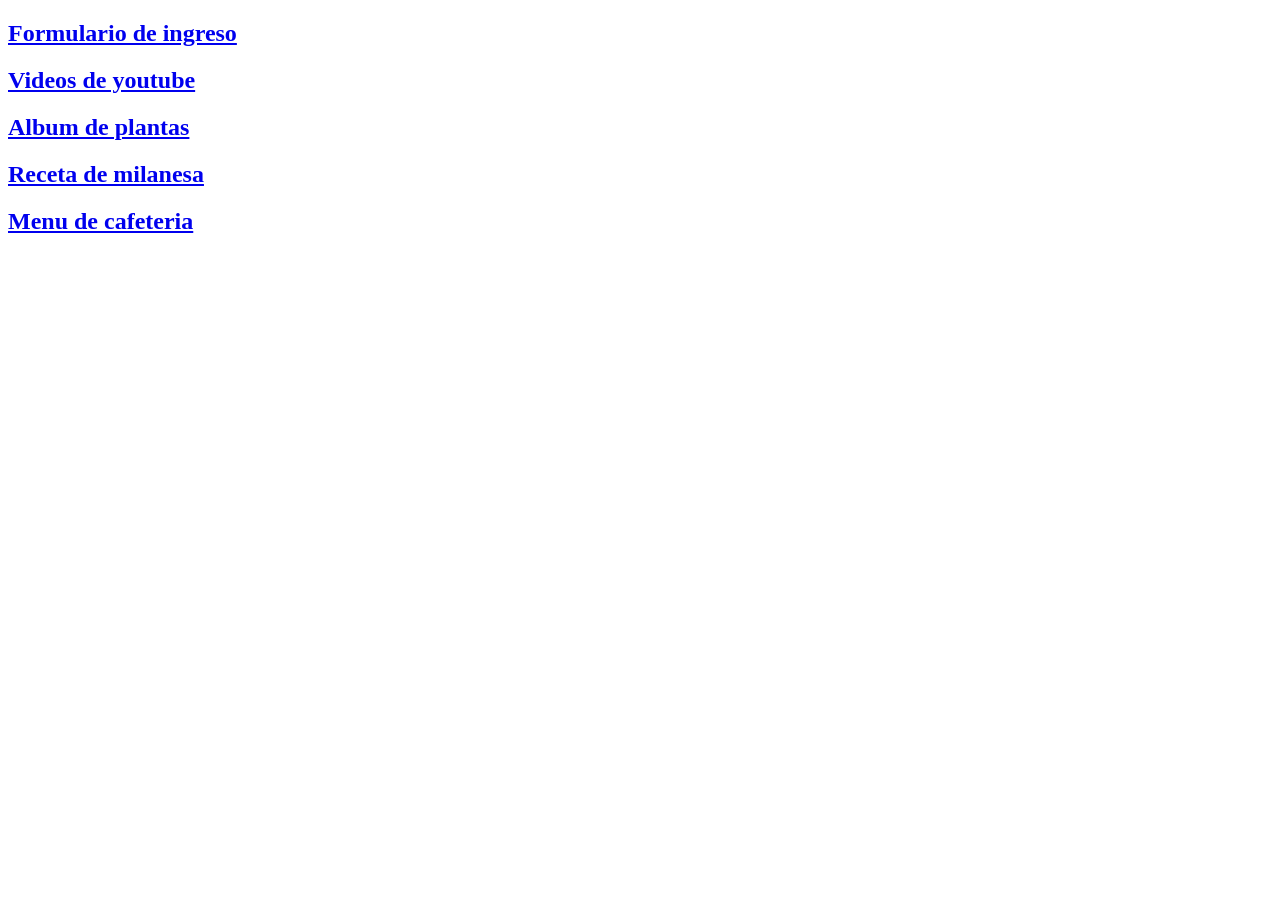
==== index.html @ 5850f8eb "html" ====
<!DOCTYPE html>
<html lang="en">
<head>
    <meta charset="UTF-8">
    <meta name="viewport" content="width=device-width, initial-scale=1.0">
    <title>Document</title>
</head>
<body>
    <header>
        <main>
            <section>
                <h1><a href="formulario.html" > Formulario de ingreso </a></h1>
                <h1><a href="videosdeyoutube.html" > Videos de youtube </a></h1>            
                <h1><a href="albumplantas.html" > Album de plantas </a></h1>
                <h1><a href="recetamilanesa.html" > Receta de milanesa </a></h1>
                <h1><a href="menudecafeteria.html" > Menu de cafeteria </a></h1>
            </section>
        </main>
    </header>
</body>
</html>
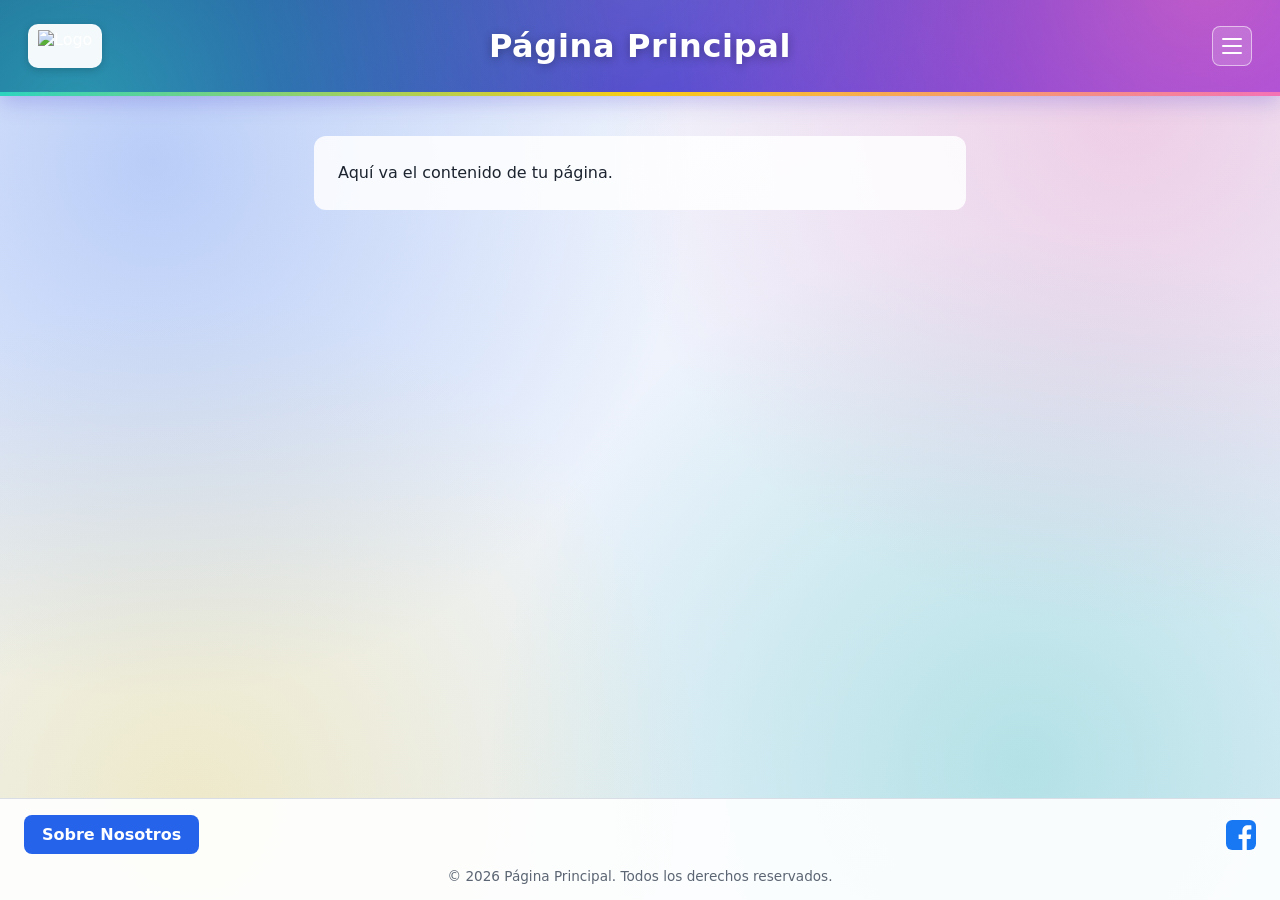
==== commit 7d7a84ff: "html y css" ====
--- a/index.html
+++ b/index.html
@@ -1,21 +1,343 @@
 <!DOCTYPE html>
-<html lang="en">
+<html lang="es">
 <head>
-    <meta charset="UTF-8">
-    <meta name="viewport" content="width=device-width, initial-scale=1.0">
-    <title>Document</title>
+  <meta charset="UTF-8">
+  <meta name="viewport" content="width=device-width, initial-scale=1.0">
+  <title>Página Principal</title>
+  <style>
+* {
+  box-sizing: border-box;
+  margin: 0;
+  padding: 0;
+}
+
+html {
+  scroll-behavior: smooth;
+}
+
+/* FONDO PERSONALIZADO: degradado suave con manchas de color */
+body {
+  min-height: 100vh;
+  display: flex;
+  flex-direction: column;
+  font-family: system-ui, -apple-system, "Segoe UI", Roboto, sans-serif;
+  color: #1c2430;
+  background-color: #eef3fb;
+  background-image:
+    radial-gradient(circle at 12% 18%, rgba(37, 99, 235, 0.28) 0, transparent 40%),
+    radial-gradient(circle at 88% 12%, rgba(236, 72, 153, 0.22) 0, transparent 38%),
+    radial-gradient(circle at 80% 85%, rgba(20, 184, 166, 0.25) 0, transparent 42%),
+    radial-gradient(circle at 15% 90%, rgba(250, 204, 21, 0.22) 0, transparent 38%),
+    linear-gradient(160deg, #f4f7fd 0%, #e6eefb 100%);
+  background-attachment: fixed;
+}
+
+header {
+  position: relative;
+  z-index: 20;
+}
+
+/* ENCABEZADO: símbolo | título | menú */
+.encabezado {
+  display: grid;
+  grid-template-columns: 1fr auto 1fr;
+  align-items: center;
+  padding: 24px 28px;
+  color: #ffffff;
+  background-color: #1e3a8a;
+  background-image:
+    radial-gradient(circle at 6% 130%, rgba(45, 212, 191, 0.6) 0, transparent 45%),
+    radial-gradient(circle at 94% -30%, rgba(244, 114, 182, 0.6) 0, transparent 45%),
+    radial-gradient(circle at 50% -40%, rgba(255, 255, 255, 0.18) 0, transparent 60%),
+    linear-gradient(120deg, #1e3a8a 0%, #4338ca 55%, #7c3aed 100%);
+  /* Franja de color en el borde inferior */
+  border-style: solid;
+  border-width: 0 0 4px;
+  border-image: linear-gradient(90deg, #2dd4bf, #facc15, #f472b6) 1;
+  box-shadow: 0 6px 20px rgba(67, 56, 202, 0.25);
+}
+
+/* Símbolo (izquierda): sobre una base blanca para que se vea bien */
+.IPM {
+  justify-self: start;
+  height: 44px;
+  padding: 6px 10px;
+  background: rgba(255, 255, 255, 0.95);
+  border-radius: 10px;
+  box-shadow: 0 2px 8px rgba(0, 0, 0, 0.18);
+}
+
+.IPM img {
+  display: block;
+  height: 100%;
+  width: auto;
+}
+
+/* Título (centro) */
+.titulo {
+  font-size: 2rem;
+  font-weight: 800;
+  letter-spacing: 0.02em;
+  text-align: center;
+  text-shadow: 0 2px 10px rgba(0, 0, 0, 0.3);
+}
+
+/* ===== MENÚ SIN JAVASCRIPT (checkbox oculto) ===== */
+.menu {
+  justify-self: end;
+  position: relative;
+}
+
+/* El checkbox guarda el estado abierto/cerrado, pero no se ve */
+.menu-check {
+  position: absolute;
+  opacity: 0;
+  pointer-events: none;
+}
+
+/* Botón cuadrado de 3 rayas (es un label del checkbox) */
+.menu-boton {
+  display: flex;
+  flex-direction: column;
+  justify-content: center;
+  align-items: center;
+  gap: 5px;
+  width: 40px;
+  height: 40px;
+  background: rgba(255, 255, 255, 0.16);
+  border: 1px solid rgba(255, 255, 255, 0.55);
+  border-radius: 8px;
+  cursor: pointer;
+  position: relative;
+  z-index: 11;
+}
+
+.menu-boton span {
+  display: block;
+  width: 20px;
+  height: 2px;
+  background: #ffffff;
+  border-radius: 2px;
+}
+
+.menu-boton:hover,
+.menu-check:checked ~ .menu-boton,
+.menu-check:focus-visible ~ .menu-boton {
+  background: rgba(255, 255, 255, 0.3);
+  border-color: #ffffff;
+}
+
+/* Capa invisible: al hacer clic fuera del menú, se cierra */
+.menu-cerrar {
+  display: none;
+  position: fixed;
+  inset: 0;
+  z-index: 9;
+  cursor: default;
+}
+
+.menu-lista {
+  display: none;
+  position: absolute;
+  right: 0;
+  top: 100%;
+  margin-top: 6px;
+  min-width: 220px;
+  background: #ffffff;
+  border: 1px solid #d9dee6;
+  border-radius: 8px;
+  box-shadow: 0 6px 18px rgba(0, 0, 0, 0.1);
+  overflow: hidden;
+  z-index: 10;
+}
+
+/* Cuando el checkbox está marcado, se muestra el menú */
+.menu-check:checked ~ .menu-lista,
+.menu-check:checked ~ .menu-cerrar {
+  display: block;
+}
+
+.menu-lista a {
+  display: block;
+  padding: 10px 16px;
+  color: #1c2430;
+  text-decoration: none;
+}
+
+.menu-lista a:hover,
+.menu-lista a:focus-visible {
+  background: #2563eb;
+  color: #ffffff;
+  outline: none;
+}
+
+/* CONTENIDO */
+main {
+  flex: 1;
+  width: 100%;
+  max-width: 700px;
+  margin: 40px auto;
+  padding: 0 24px;
+  line-height: 1.6;
+}
+
+main section {
+  background: rgba(255, 255, 255, 0.85);
+  border-radius: 12px;
+  padding: 24px;
+  margin-bottom: 24px;
+  scroll-margin-top: 24px;
+}
+
+main h2 {
+  margin-bottom: 8px;
+  font-size: 1.25rem;
+}
+
+/* El cartel "Sobre Nosotros" está oculto y aparece al hacer clic
+   en el botón del footer (sin JavaScript, usando :target) */
+#sobre-nosotros {
+  display: none;
+}
+
+#sobre-nosotros:target {
+  display: block;
+}
+
+.cerrar-cartel {
+  display: inline-block;
+  margin-top: 12px;
+  color: #2563eb;
+  font-weight: 600;
+  text-decoration: none;
+}
+
+.cerrar-cartel:hover,
+.cerrar-cartel:focus-visible {
+  text-decoration: underline;
+  outline: none;
+}
+
+/* FOOTER: botón a la izquierda, Facebook a la derecha, copyright abajo */
+footer {
+  display: grid;
+  grid-template-columns: 1fr 1fr;
+  align-items: center;
+  row-gap: 14px;
+  padding: 16px 24px;
+  background: rgba(255, 255, 255, 0.9);
+  border-top: 1px solid #d9dee6;
+}
+
+.boton-nosotros {
+  justify-self: start;
+  display: inline-block;
+  padding: 10px 18px;
+  background: #2563eb;
+  color: #ffffff;
+  text-decoration: none;
+  font-weight: 600;
+  border-radius: 8px;
+}
+
+.boton-nosotros:hover,
+.boton-nosotros:focus-visible {
+  background: #1d4ed8;
+  outline: none;
+}
+
+.facebook {
+  justify-self: end;
+  display: block;
+  line-height: 0;
+}
+
+.facebook svg {
+  height: 30px;
+  width: 30px;
+}
+
+.copyright {
+  grid-column: 1 / -1;
+  text-align: center;
+  font-size: 0.85rem;
+  color: #5b6573;
+}
+
+@media (max-width: 480px) {
+  .encabezado { padding: 14px; }
+  .IPM { height: 38px; padding: 4px 8px; }
+  .titulo { font-size: 1.15rem; }
+  footer { padding: 14px; }
+}
+  </style>
 </head>
 <body>
-    <header>
-        <main>
-            <section>
-                <h1><a href="formulario.html" > Formulario de ingreso </a></h1>
-                <h1><a href="videosdeyoutube.html" > Videos de youtube </a></h1>            
-                <h1><a href="albumplantas.html" > Album de plantas </a></h1>
-                <h1><a href="recetamilanesa.html" > Receta de milanesa </a></h1>
-                <h1><a href="menudecafeteria.html" > Menu de cafeteria </a></h1>
-            </section>
-        </main>
-    </header>
+
+  <header>
+    <div class="encabezado">
+
+      <!-- Símbolo a la izquierda -->
+      <div class="IPM">
+        <img src="https://encrypted-tbn0.gstatic.com/images?q=tbn:ANd9GcQDYLZVurXg2wsL7mxwpWQTPymNNERi_565d61Fb08Y7Q&s=10" alt="Logo" height="32">
+      </div>
+
+      <!-- Título en el centro -->
+      <h1 class="titulo">Página Principal</h1>
+
+      <!-- Menú desplegable a la derecha (sin JavaScript) -->
+      <div class="menu">
+        <input type="checkbox" id="menu-check" class="menu-check" aria-label="Abrir menú">
+        <label for="menu-check" class="menu-boton" title="Menú">
+          <span></span>
+          <span></span>
+          <span></span>
+        </label>
+        <label for="menu-check" class="menu-cerrar" aria-hidden="true"></label>
+        <div class="menu-lista" id="menu-lista">
+          <a href="formulario.html">Formulario de ingreso</a>
+          <a href="videosdeyoutube.html">Videos de youtube</a>
+          <a href="albumplantas.html">Álbum de plantas</a>
+          <a href="recetamilanesa.html">Receta de milanesa</a>
+          <a href="menudecafeteria.html">Menú de cafetería</a>
+        </div>
+      </div>
+
+    </div>
+  </header>
+
+  <main>
+    <section>
+      <p>Aquí va el contenido de tu página.</p>
+    </section>
+
+    <!-- Cartel que aparece al hacer clic en el botón "Sobre Nosotros" del footer -->
+    <section id="sobre-nosotros">
+      <h2>Sobre Nosotros</h2>
+      <p>
+        Somos un equipo apasionado por crear páginas web claras, útiles y fáciles de usar.
+        Nuestra misión es compartir contenido de calidad, desde recetas y videos hasta
+        álbumes y formularios, para que cada visita sea una buena experiencia.
+      </p>
+      <a class="cerrar-cartel" href="#">Cerrar</a>
+    </section>
+  </main>
+
+  <footer>
+    <!-- Abajo a la izquierda -->
+    <a class="boton-nosotros" href="#sobre-nosotros">Sobre Nosotros</a>
+
+    <!-- Abajo a la derecha -->
+    <a class="facebook" href="https://www.facebook.com/?locale=es_LA" aria-label="Facebook">
+      <svg viewBox="0 0 24 24" xmlns="http://www.w3.org/2000/svg" role="img" aria-hidden="true">
+        <rect width="24" height="24" rx="5" fill="#1877f2"/>
+        <path fill="#ffffff" d="M16.6 24v-8.9h3l.5-3.6h-3.5V9.2c0-1 .3-1.7 1.8-1.7h1.9V4.3c-.3 0-1.4-.1-2.7-.1-2.7 0-4.5 1.6-4.5 4.6v2.7h-3v3.6h3V24h3.5z"/>
+      </svg>
+    </a>
+
+    <!-- Abajo de todo -->
+    <p class="copyright">&copy; 2026 Página Principal. Todos los derechos reservados.</p>
+  </footer>
+
 </body>
-</html>+</html>
